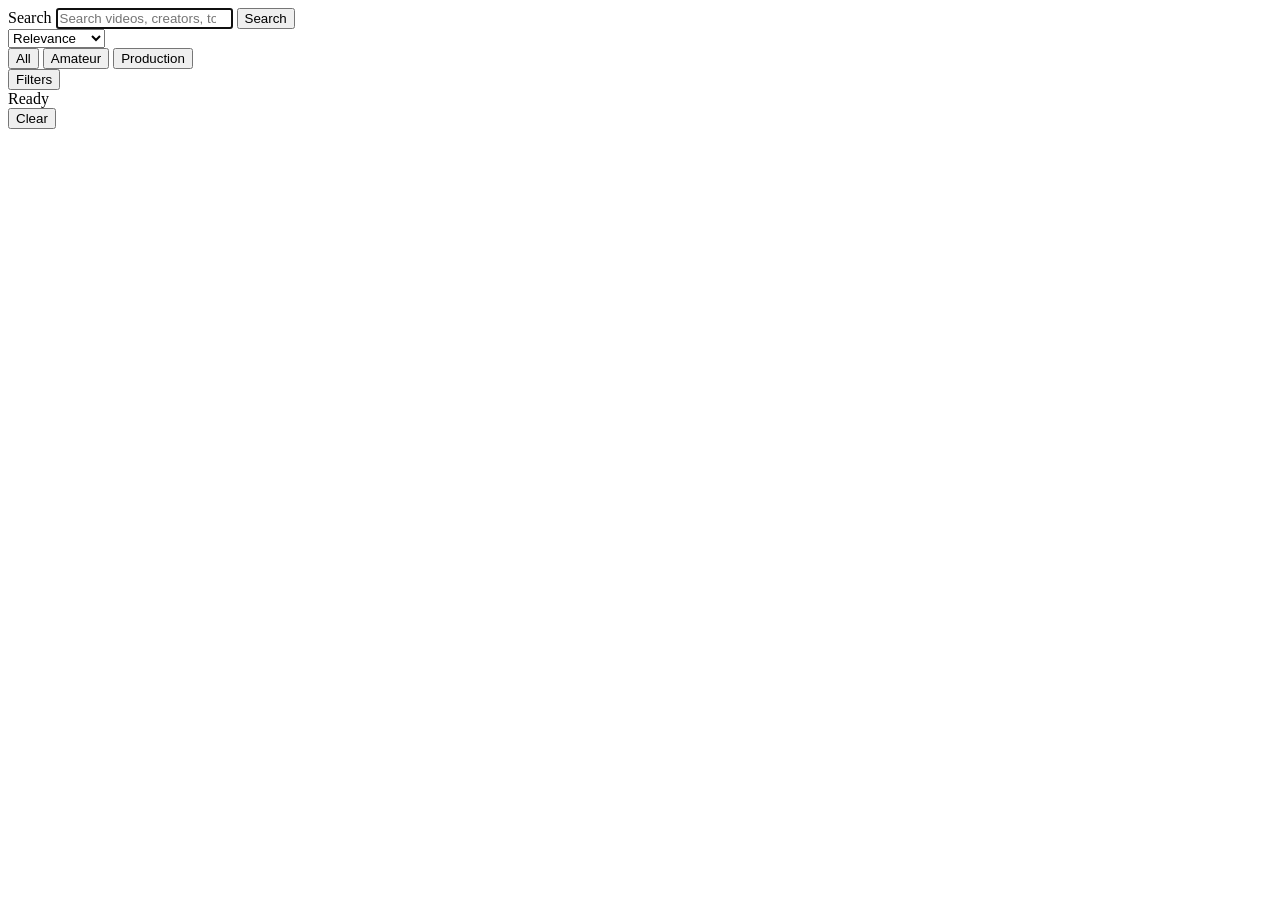
==== frontend/index.html @ c5d81169 "chore: bump search speed frontend cache v33" ====
<!doctype html>
<html lang="en">
<head>
  <meta charset="utf-8">
  <meta name="viewport" content="width=device-width,initial-scale=1,viewport-fit=cover">
  <meta name="theme-color" content="#111111">
  <meta name="robots" content="noindex,nofollow">
  <title>Search</title>
  <link rel="manifest" href="/manifest.webmanifest?v=22" crossorigin="use-credentials">
  <link rel="stylesheet" href="/styles.css?v=33">
</head>
<body>
  <main class="shell">
    <section class="search-shell" aria-label="Search controls">
      <form id="search-form" class="searchbox">
        <label class="sr-only" for="q">Search</label>
        <input id="q" name="q" type="search" maxlength="200" autocomplete="off"
               placeholder="Search videos, creators, topics…" autofocus>
        <button type="submit">Search</button>
      </form>

      <div class="control-row">
        <div class="primary-controls">
          <select id="sort" aria-label="Sort">
            <option value="relevance">Relevance</option>
            <option value="newest">Newest</option>
            <option value="views">Most viewed</option>
            <option value="rating">Best rated</option>
            <option value="longest">Longest</option>
            <option value="shortest">Shortest</option>
          </select>
          <input id="content-class" type="hidden" value="">
          <div class="content-segment" role="group" aria-label="Content type">
            <button type="button" class="content-segment-option is-active"
                    data-content-class="" aria-pressed="true">All</button>
            <button type="button" class="content-segment-option"
                    data-content-class="amateur" aria-pressed="false">Amateur</button>
            <button type="button" class="content-segment-option"
                    data-content-class="studio" aria-pressed="false">Production</button>
          </div>
        </div>
        <button id="filters-open" class="filters-open" type="button" aria-controls="filter-sheet" aria-expanded="false">
          <span>Filters</span>
          <span id="filter-count" class="filter-count" hidden>0</span>
        </button>
      </div>

    </section>

    <section class="statusbar" aria-label="Search status">
      <div class="status-copy">
        <span id="status" class="result-summary" role="status"
              aria-live="polite" aria-atomic="true">Ready</span>
        <span id="live-detail" class="live-detail"></span>
      </div>
      <button id="clear" class="ghost" type="button">Clear</button>
    </section>

    <section id="results" class="grid"></section>
    <div class="more-row">
      <button id="more" class="more" type="button" hidden>Show more</button>
    </div>
  </main>

  <div id="filter-sheet" class="filter-sheet" role="dialog" aria-modal="true"
       aria-labelledby="filter-sheet-title" hidden>
    <button class="filter-sheet-backdrop" type="button" data-filter-close
            aria-label="Close filters"></button>
    <section class="filter-sheet-panel" tabindex="-1">
      <header class="filter-sheet-header">
        <h2 id="filter-sheet-title">Filters</h2>
        <button id="filters-close" type="button" aria-label="Close filters">×</button>
      </header>
      <div class="filter-fields">
        <label><span>Source</span><select id="provider" aria-label="Provider"><option value="">All sources</option></select></label>
        <label><span>Quality</span><select id="quality" aria-label="Quality"><option value="">Any quality</option><option>360p</option><option>480p</option><option>720p</option><option>1080p</option><option>HD</option><option>4K</option></select></label>
        <label><span>Duration</span><select id="duration" aria-label="Duration"><option value="">Any length</option><option value="0:600">Under 10 min</option><option value="600:1800">10–30 min</option><option value="1800:">30+ min</option></select></label>
        <label><span>Age check</span><select id="age-check" aria-label="Age check"><option value="">Any age check</option><option value="required">Age check required</option><option value="not_required">No age check</option><option value="unknown">Unknown</option></select></label>
      </div>
      <footer class="filter-sheet-actions">
        <button id="filters-reset" type="button" class="secondary-action">Reset</button>
        <button id="filters-apply" type="button" class="primary-action">Apply filters</button>
      </footer>
    </section>
  </div>

  <template id="card-template">
    <article class="card">
      <div class="media-frame">
        <a class="thumb">
          <img class="preview" alt="" loading="lazy" decoding="async" referrerpolicy="no-referrer" hidden>
          <video class="motion-preview" muted loop playsinline preload="none" referrerpolicy="no-referrer" hidden></video>
          <div class="placeholder">Preview</div>
        </a>
        <div class="media-badges">
          <span class="quality"></span>
          <span class="duration"></span>
        </div>
        <button class="preview-toggle" type="button" aria-label="Play preview"
                aria-pressed="false" hidden>▶</button>
      </div>
      <div class="card-copy">
        <div class="card-title-row"><a class="title"></a></div>
        <div class="card-meta-primary">
          <span class="source"></span>
          <span class="views"></span>
          <span class="rating"></span>
          <span class="published"></span>
        </div>
        <div class="card-meta-tags">
          <span class="content-class"></span>
          <span class="studio"></span>
          <span class="age-check"></span>
          <span class="alternates"></span>
        </div>
      </div>
    </article>
  </template>

  <script src="/app.js?v=33" defer></script>
</body>
</html>
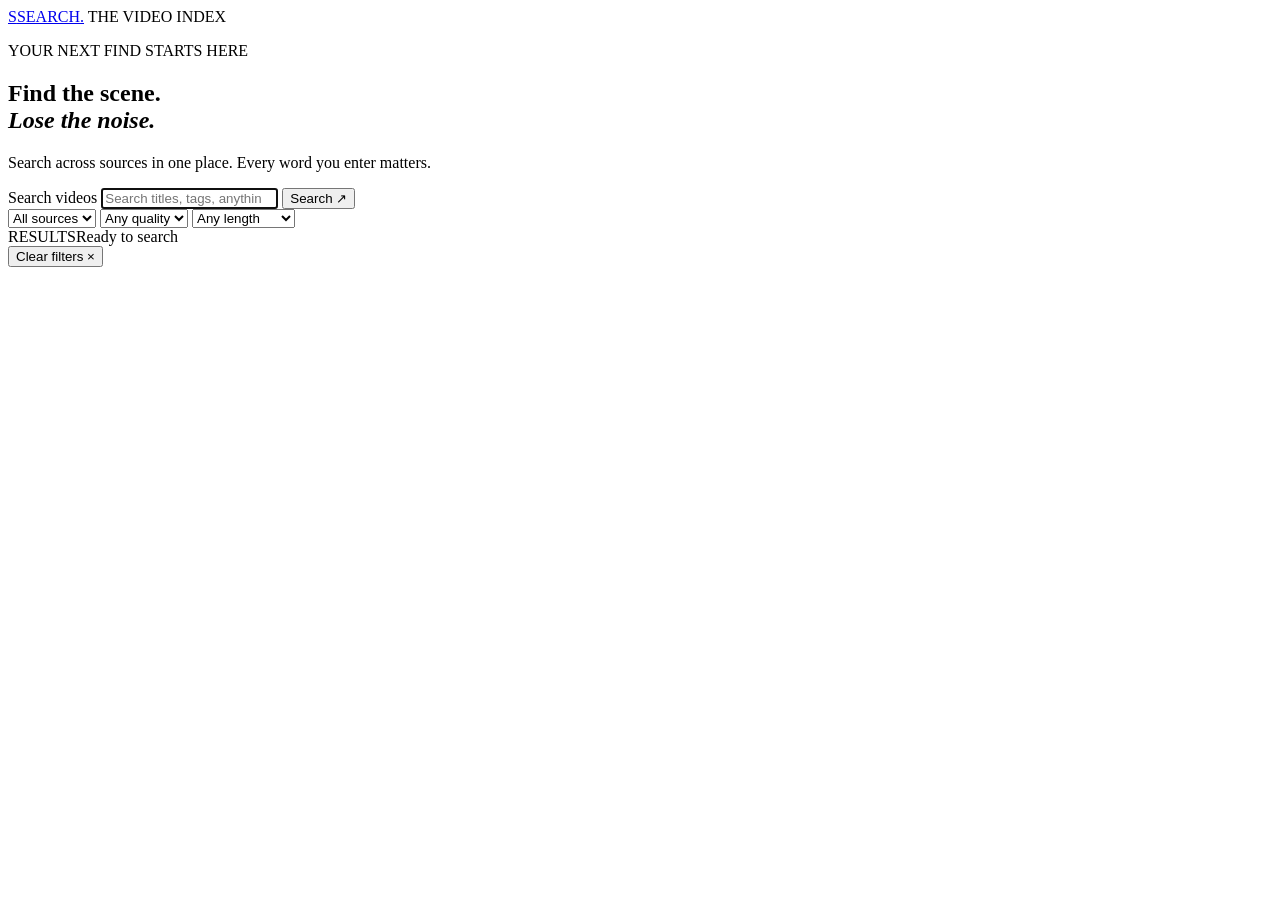
==== commit 51118e57: "Improve indexed search paging and refresh search UI" ====
--- a/frontend/index.html
+++ b/frontend/index.html
@@ -3,120 +3,77 @@
 <head>
   <meta charset="utf-8">
   <meta name="viewport" content="width=device-width,initial-scale=1,viewport-fit=cover">
-  <meta name="theme-color" content="#111111">
+  <meta name="theme-color" content="#10131b">
   <meta name="robots" content="noindex,nofollow">
-  <title>Search</title>
-  <link rel="manifest" href="/manifest.webmanifest?v=22" crossorigin="use-credentials">
-  <link rel="stylesheet" href="/styles.css?v=33">
+  <title>Search — find your scene</title>
+  <link rel="manifest" href="/manifest.webmanifest">
+  <link rel="stylesheet" href="/styles.css">
 </head>
 <body>
+  <header class="topbar">
+    <a class="brand" href="/" aria-label="Search — home"><span class="brand-mark">S</span><span>SEARCH<span class="brand-dot">.</span></span></a>
+    <span class="topbar-note">THE VIDEO INDEX</span>
+  </header>
+
   <main class="shell">
-    <section class="search-shell" aria-label="Search controls">
+    <section class="hero">
+      <div class="hero-copy">
+        <p class="eyebrow"><span class="signal"></span> YOUR NEXT FIND STARTS HERE</p>
+        <h1>Find the scene.<br><em>Lose the noise.</em></h1>
+        <p class="intro">Search across sources in one place. Every word you enter matters.</p>
+      </div>
       <form id="search-form" class="searchbox">
-        <label class="sr-only" for="q">Search</label>
-        <input id="q" name="q" type="search" maxlength="200" autocomplete="off"
-               placeholder="Search videos, creators, topics…" autofocus>
-        <button type="submit">Search</button>
+        <label class="sr-only" for="q">Search videos</label>
+        <input id="q" name="q" type="search" maxlength="200" autocomplete="off" placeholder="Search titles, tags, anything…" autofocus>
+        <button type="submit">Search <span aria-hidden="true">↗</span></button>
       </form>
 
-      <div class="control-row">
-        <div class="primary-controls">
-          <select id="sort" aria-label="Sort">
-            <option value="relevance">Relevance</option>
-            <option value="newest">Newest</option>
-            <option value="views">Most viewed</option>
-            <option value="rating">Best rated</option>
-            <option value="longest">Longest</option>
-            <option value="shortest">Shortest</option>
-          </select>
-          <input id="content-class" type="hidden" value="">
-          <div class="content-segment" role="group" aria-label="Content type">
-            <button type="button" class="content-segment-option is-active"
-                    data-content-class="" aria-pressed="true">All</button>
-            <button type="button" class="content-segment-option"
-                    data-content-class="amateur" aria-pressed="false">Amateur</button>
-            <button type="button" class="content-segment-option"
-                    data-content-class="studio" aria-pressed="false">Production</button>
-          </div>
-        </div>
-        <button id="filters-open" class="filters-open" type="button" aria-controls="filter-sheet" aria-expanded="false">
-          <span>Filters</span>
-          <span id="filter-count" class="filter-count" hidden>0</span>
-        </button>
+      <div class="filters" aria-label="Search filters">
+        <select id="provider" aria-label="Provider"><option value="">All sources</option></select>
+        <select id="quality" aria-label="Quality">
+          <option value="">Any quality</option>
+          <option>720p</option>
+          <option>1080p</option>
+          <option>4K</option>
+        </select>
+        <select id="duration" aria-label="Duration">
+          <option value="">Any length</option>
+          <option value="0:600">Under 10 min</option>
+          <option value="600:1800">10–30 min</option>
+          <option value="1800:">30+ min</option>
+        </select>
       </div>
-
     </section>
 
-    <section class="statusbar" aria-label="Search status">
-      <div class="status-copy">
-        <span id="status" class="result-summary" role="status"
-              aria-live="polite" aria-atomic="true">Ready</span>
-        <span id="live-detail" class="live-detail"></span>
-      </div>
-      <button id="clear" class="ghost" type="button">Clear</button>
+    <section class="statusbar">
+      <div><span class="results-label">RESULTS</span><span id="status" role="status" aria-live="polite">Ready to search</span></div>
+      <button id="clear" class="ghost" type="button">Clear filters <span aria-hidden="true">×</span></button>
     </section>
 
-    <section id="results" class="grid"></section>
+    <section id="results" class="grid" aria-live="polite"></section>
     <div class="more-row">
-      <button id="more" class="more" type="button" hidden>Show more</button>
+      <button id="more" class="more" type="button" hidden>Show more results <span aria-hidden="true">↓</span></button>
     </div>
   </main>
 
-  <div id="filter-sheet" class="filter-sheet" role="dialog" aria-modal="true"
-       aria-labelledby="filter-sheet-title" hidden>
-    <button class="filter-sheet-backdrop" type="button" data-filter-close
-            aria-label="Close filters"></button>
-    <section class="filter-sheet-panel" tabindex="-1">
-      <header class="filter-sheet-header">
-        <h2 id="filter-sheet-title">Filters</h2>
-        <button id="filters-close" type="button" aria-label="Close filters">×</button>
-      </header>
-      <div class="filter-fields">
-        <label><span>Source</span><select id="provider" aria-label="Provider"><option value="">All sources</option></select></label>
-        <label><span>Quality</span><select id="quality" aria-label="Quality"><option value="">Any quality</option><option>360p</option><option>480p</option><option>720p</option><option>1080p</option><option>HD</option><option>4K</option></select></label>
-        <label><span>Duration</span><select id="duration" aria-label="Duration"><option value="">Any length</option><option value="0:600">Under 10 min</option><option value="600:1800">10–30 min</option><option value="1800:">30+ min</option></select></label>
-        <label><span>Age check</span><select id="age-check" aria-label="Age check"><option value="">Any age check</option><option value="required">Age check required</option><option value="not_required">No age check</option><option value="unknown">Unknown</option></select></label>
-      </div>
-      <footer class="filter-sheet-actions">
-        <button id="filters-reset" type="button" class="secondary-action">Reset</button>
-        <button id="filters-apply" type="button" class="primary-action">Apply filters</button>
-      </footer>
-    </section>
-  </div>
-
   <template id="card-template">
     <article class="card">
-      <div class="media-frame">
-        <a class="thumb">
-          <img class="preview" alt="" loading="lazy" decoding="async" referrerpolicy="no-referrer" hidden>
-          <video class="motion-preview" muted loop playsinline preload="none" referrerpolicy="no-referrer" hidden></video>
-          <div class="placeholder">Preview</div>
-        </a>
-        <div class="media-badges">
+      <a class="thumb">
+        <img class="preview" alt="" loading="lazy" decoding="async" referrerpolicy="no-referrer" hidden>
+        <div class="placeholder"><span class="placeholder-glyph" aria-hidden="true">▶</span><span>Preview unavailable</span></div>
+        <span class="duration"></span>
+      </a>
+      <div class="meta">
+        <a class="title"></a>
+        <div class="subline">
+          <span class="source"></span>
           <span class="quality"></span>
-          <span class="duration"></span>
-        </div>
-        <button class="preview-toggle" type="button" aria-label="Play preview"
-                aria-pressed="false" hidden>▶</button>
-      </div>
-      <div class="card-copy">
-        <div class="card-title-row"><a class="title"></a></div>
-        <div class="card-meta-primary">
-          <span class="source"></span>
-          <span class="views"></span>
-          <span class="rating"></span>
-          <span class="published"></span>
-        </div>
-        <div class="card-meta-tags">
-          <span class="content-class"></span>
-          <span class="studio"></span>
-          <span class="age-check"></span>
           <span class="alternates"></span>
         </div>
       </div>
     </article>
   </template>
 
-  <script src="/app.js?v=33" defer></script>
+  <script src="/app.js" defer></script>
 </body>
 </html>
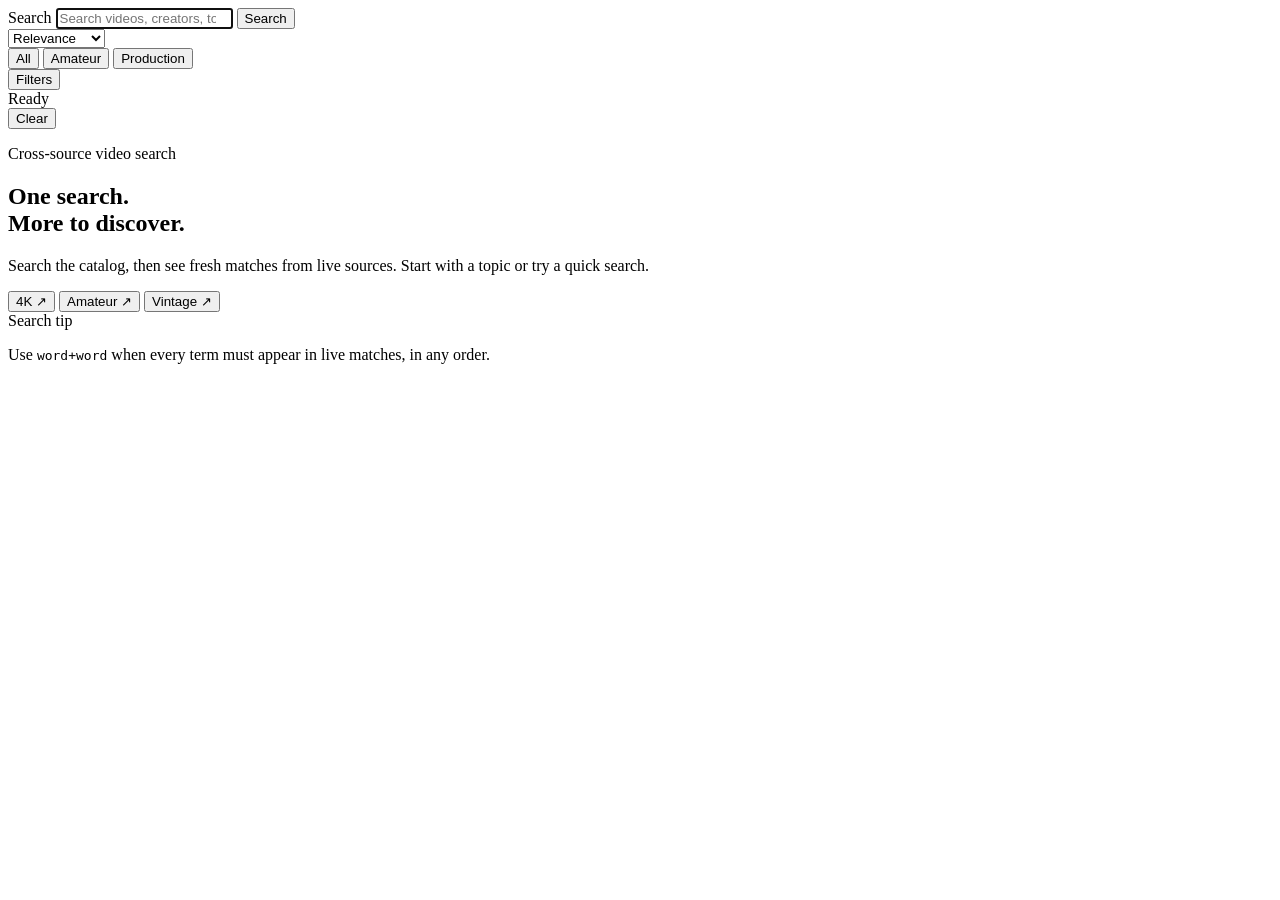
==== commit f16fe8f2: "Fix deep search paging and preserve live results" ====
--- a/frontend/index.html
+++ b/frontend/index.html
@@ -3,77 +3,138 @@
 <head>
   <meta charset="utf-8">
   <meta name="viewport" content="width=device-width,initial-scale=1,viewport-fit=cover">
-  <meta name="theme-color" content="#10131b">
+  <meta name="theme-color" content="#111111">
   <meta name="robots" content="noindex,nofollow">
-  <title>Search — find your scene</title>
-  <link rel="manifest" href="/manifest.webmanifest">
-  <link rel="stylesheet" href="/styles.css">
+  <title>Search</title>
+  <link rel="manifest" href="/manifest.webmanifest?v=22" crossorigin="use-credentials">
+  <link rel="stylesheet" href="/styles.css?v=37">
 </head>
 <body>
-  <header class="topbar">
-    <a class="brand" href="/" aria-label="Search — home"><span class="brand-mark">S</span><span>SEARCH<span class="brand-dot">.</span></span></a>
-    <span class="topbar-note">THE VIDEO INDEX</span>
-  </header>
-
   <main class="shell">
-    <section class="hero">
-      <div class="hero-copy">
-        <p class="eyebrow"><span class="signal"></span> YOUR NEXT FIND STARTS HERE</p>
-        <h1>Find the scene.<br><em>Lose the noise.</em></h1>
-        <p class="intro">Search across sources in one place. Every word you enter matters.</p>
-      </div>
-      <form id="search-form" class="searchbox">
-        <label class="sr-only" for="q">Search videos</label>
-        <input id="q" name="q" type="search" maxlength="200" autocomplete="off" placeholder="Search titles, tags, anything…" autofocus>
-        <button type="submit">Search <span aria-hidden="true">↗</span></button>
+    <section class="search-shell" aria-label="Search controls">
+      <form id="search-form" class="searchbox" novalidate>
+        <label class="sr-only" for="q">Search</label>
+        <input id="q" name="q" type="search" maxlength="200" autocomplete="off"
+               placeholder="Search videos, creators, topics…" autofocus>
+        <button type="submit">Search</button>
       </form>
 
-      <div class="filters" aria-label="Search filters">
-        <select id="provider" aria-label="Provider"><option value="">All sources</option></select>
-        <select id="quality" aria-label="Quality">
-          <option value="">Any quality</option>
-          <option>720p</option>
-          <option>1080p</option>
-          <option>4K</option>
-        </select>
-        <select id="duration" aria-label="Duration">
-          <option value="">Any length</option>
-          <option value="0:600">Under 10 min</option>
-          <option value="600:1800">10–30 min</option>
-          <option value="1800:">30+ min</option>
-        </select>
+      <div class="control-row">
+        <div class="primary-controls">
+          <select id="sort" aria-label="Sort">
+            <option value="relevance">Relevance</option>
+            <option value="newest">Newest</option>
+            <option value="views">Most viewed</option>
+            <option value="rating">Best rated</option>
+            <option value="longest">Longest</option>
+            <option value="shortest">Shortest</option>
+          </select>
+          <input id="content-class" type="hidden" value="">
+          <div class="content-segment" role="group" aria-label="Content type">
+            <button type="button" class="content-segment-option is-active"
+                    data-content-class="" aria-pressed="true">All</button>
+            <button type="button" class="content-segment-option"
+                    data-content-class="amateur" aria-pressed="false">Amateur</button>
+            <button type="button" class="content-segment-option"
+                    data-content-class="studio" aria-pressed="false">Production</button>
+          </div>
+        </div>
+        <button id="filters-open" class="filters-open" type="button" aria-controls="filter-sheet" aria-expanded="false">
+          <span>Filters</span>
+          <span id="filter-count" class="filter-count" hidden>0</span>
+        </button>
+      </div>
+
+    </section>
+
+    <section class="statusbar" aria-label="Search status">
+      <div class="status-copy">
+        <span id="status" class="result-summary" role="status"
+              aria-live="polite" aria-atomic="true">Ready</span>
+        <span id="live-detail" class="live-detail"></span>
+      </div>
+      <button id="clear" class="ghost" type="button">Clear</button>
+    </section>
+
+    <section id="welcome" class="welcome" aria-labelledby="welcome-title">
+      <div class="welcome-main">
+        <p class="welcome-kicker">Cross-source video search</p>
+        <h1 id="welcome-title">One search.<br><span>More to discover.</span></h1>
+        <p class="welcome-description">Search the catalog, then see fresh matches from live sources. Start with a topic or try a quick search.</p>
+        <div class="welcome-suggestions" aria-label="Quick searches">
+          <button type="button" data-suggested-query="4k">4K <span aria-hidden="true">↗</span></button>
+          <button type="button" data-suggested-query="amateur">Amateur <span aria-hidden="true">↗</span></button>
+          <button type="button" data-suggested-query="vintage">Vintage <span aria-hidden="true">↗</span></button>
+        </div>
+      </div>
+      <div class="welcome-tip">
+        <span class="welcome-tip-label">Search tip</span>
+        <p>Use <code>word+word</code> when every term must appear in live matches, in any order.</p>
       </div>
     </section>
 
-    <section class="statusbar">
-      <div><span class="results-label">RESULTS</span><span id="status" role="status" aria-live="polite">Ready to search</span></div>
-      <button id="clear" class="ghost" type="button">Clear filters <span aria-hidden="true">×</span></button>
-    </section>
-
-    <section id="results" class="grid" aria-live="polite"></section>
+    <section id="results" class="grid"></section>
     <div class="more-row">
-      <button id="more" class="more" type="button" hidden>Show more results <span aria-hidden="true">↓</span></button>
+      <button id="more" class="more" type="button" hidden>Show more</button>
     </div>
   </main>
 
+  <div id="filter-sheet" class="filter-sheet" role="dialog" aria-modal="true"
+       aria-labelledby="filter-sheet-title" hidden>
+    <button class="filter-sheet-backdrop" type="button" data-filter-close
+            aria-label="Close filters"></button>
+    <section class="filter-sheet-panel" tabindex="-1">
+      <header class="filter-sheet-header">
+        <h2 id="filter-sheet-title">Filters</h2>
+        <button id="filters-close" type="button" aria-label="Close filters">×</button>
+      </header>
+      <div class="filter-fields">
+        <label><span>Source</span><select id="provider" aria-label="Provider"><option value="">All sources</option></select></label>
+        <label><span>Quality</span><select id="quality" aria-label="Quality"><option value="">Any quality</option><option>360p</option><option>480p</option><option>720p</option><option>1080p</option><option>HD</option><option>4K</option></select></label>
+        <label><span>Duration</span><select id="duration" aria-label="Duration"><option value="">Any length</option><option value="0:600">Under 10 min</option><option value="600:1800">10–30 min</option><option value="1800:">30+ min</option></select></label>
+        <label><span>Age check</span><select id="age-check" aria-label="Age check"><option value="">Any age check</option><option value="required">Age check required</option><option value="not_required">No age check</option><option value="unknown">Unknown</option></select></label>
+      </div>
+      <footer class="filter-sheet-actions">
+        <button id="filters-reset" type="button" class="secondary-action">Reset</button>
+        <button id="filters-apply" type="button" class="primary-action">Apply filters</button>
+      </footer>
+    </section>
+  </div>
+
   <template id="card-template">
     <article class="card">
-      <a class="thumb">
-        <img class="preview" alt="" loading="lazy" decoding="async" referrerpolicy="no-referrer" hidden>
-        <div class="placeholder"><span class="placeholder-glyph" aria-hidden="true">▶</span><span>Preview unavailable</span></div>
-        <span class="duration"></span>
-      </a>
-      <div class="meta">
-        <a class="title"></a>
-        <div class="subline">
+      <div class="media-frame">
+        <a class="thumb">
+          <img class="preview" alt="" loading="lazy" decoding="async" referrerpolicy="no-referrer" hidden>
+          <video class="motion-preview" muted loop playsinline preload="none" referrerpolicy="no-referrer" hidden></video>
+          <div class="placeholder">Preview</div>
+        </a>
+        <span class="media-provider"></span>
+        <div class="media-badges">
+          <span class="quality"></span>
+          <span class="duration"></span>
+        </div>
+        <button class="preview-toggle" type="button" aria-label="Play preview"
+                aria-pressed="false" hidden>▶</button>
+      </div>
+      <div class="card-copy">
+        <div class="card-title-row"><a class="title"></a></div>
+        <div class="card-meta-primary">
           <span class="source"></span>
-          <span class="quality"></span>
+          <span class="views"></span>
+          <span class="rating"></span>
+          <span class="published"></span>
+        </div>
+        <div class="card-meta-tags">
+          <span class="content-class"></span>
+          <span class="studio"></span>
+          <span class="age-check"></span>
           <span class="alternates"></span>
         </div>
       </div>
     </article>
   </template>
 
-  <script src="/app.js" defer></script>
+  <script src="/app.js?v=37" defer></script>
 </body>
 </html>
